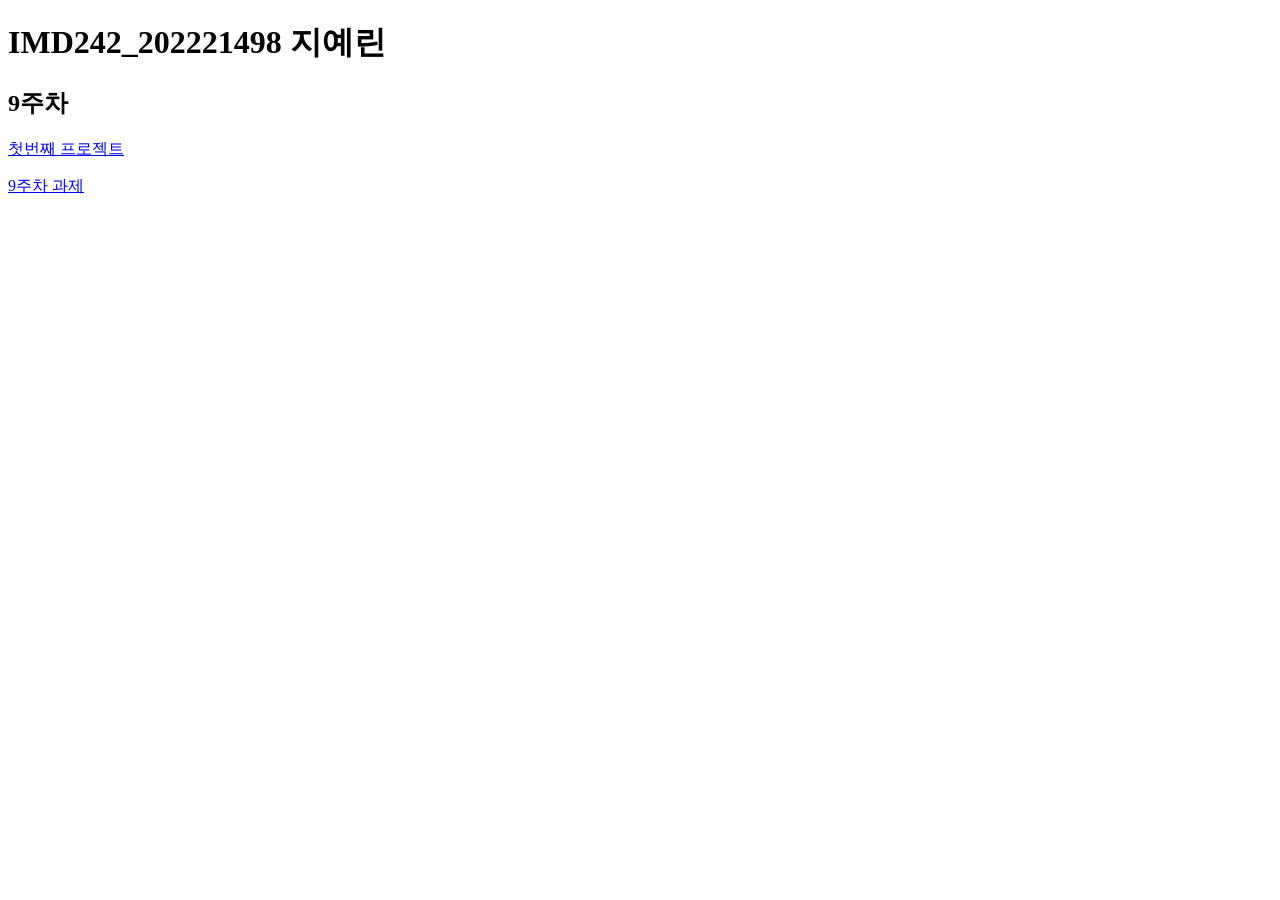
==== index.html @ 53b162d5 "9주차강의3" ====
<!DOCTYPE html>
<html lang="ko">
  <head>
    <meta charset="UTF-8" />
    <meta name="viewport" content="width=device-width, initial-scale=1.0" />
    <title>나의 첫 홈페이지 헤헷~</title>
  </head>
  <body>
    <h1>IMD242_202221498 지예린</h1>
    <h2>9주차</h2>
    <p><a href="./w9/first_p5_js/index.html">첫번째 프로젝트</a></p>
    <p><a href="./w9/second/index.html">9주차 과제</a></p>
  </body>
</html>
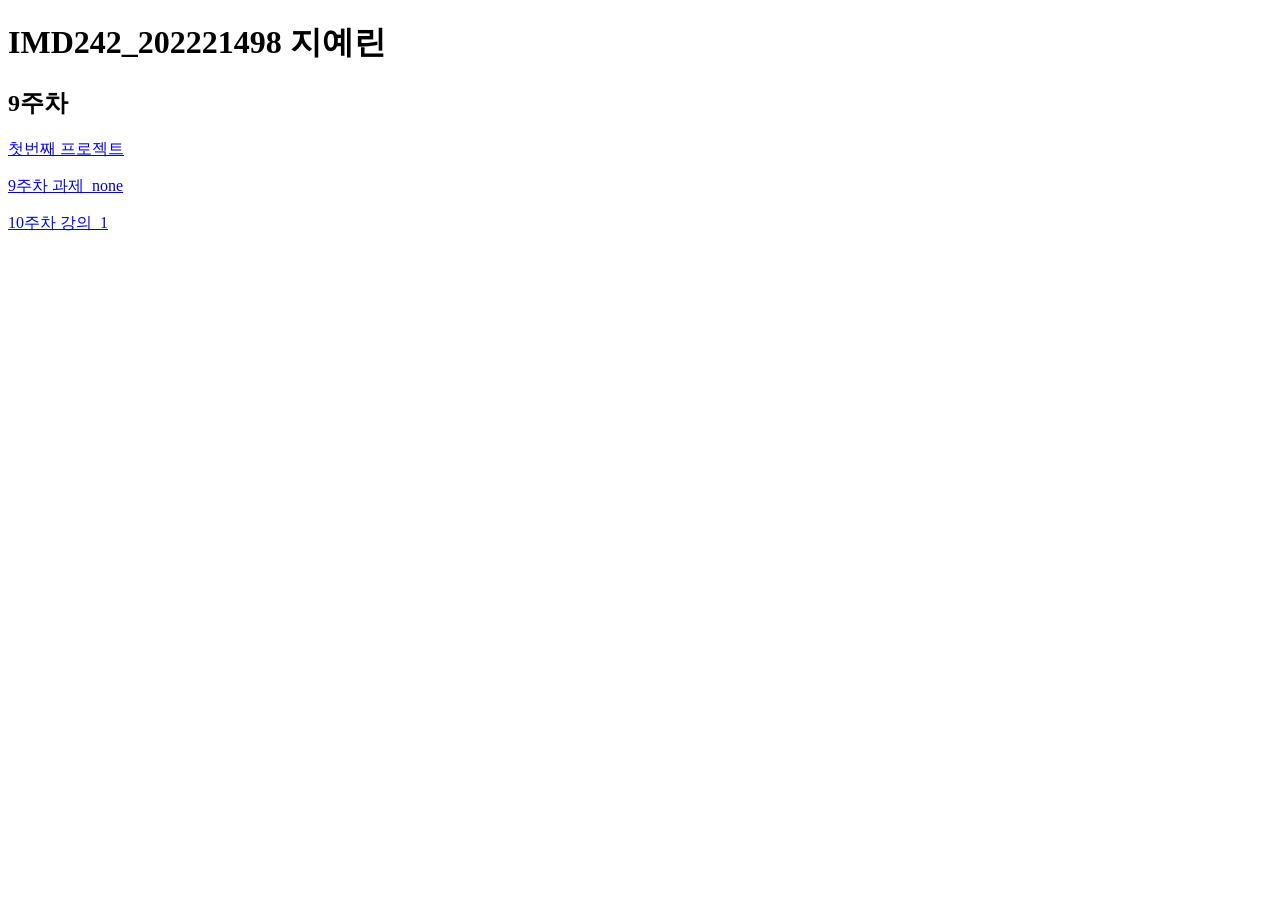
==== commit bff6c6f1: "10주차강의1" ====
--- a/index.html
+++ b/index.html
@@ -9,6 +9,7 @@
     <h1>IMD242_202221498 지예린</h1>
     <h2>9주차</h2>
     <p><a href="./w9/first_p5_js/index.html">첫번째 프로젝트</a></p>
-    <p><a href="./w9/second/index.html">9주차 과제</a></p>
+    <p><a href="./w9/second/index.html">9주차 과제_none</a></p>
+    <p><a href="./w10/step_1/index.html">10주차 강의_1</a></p>
   </body>
 </html>
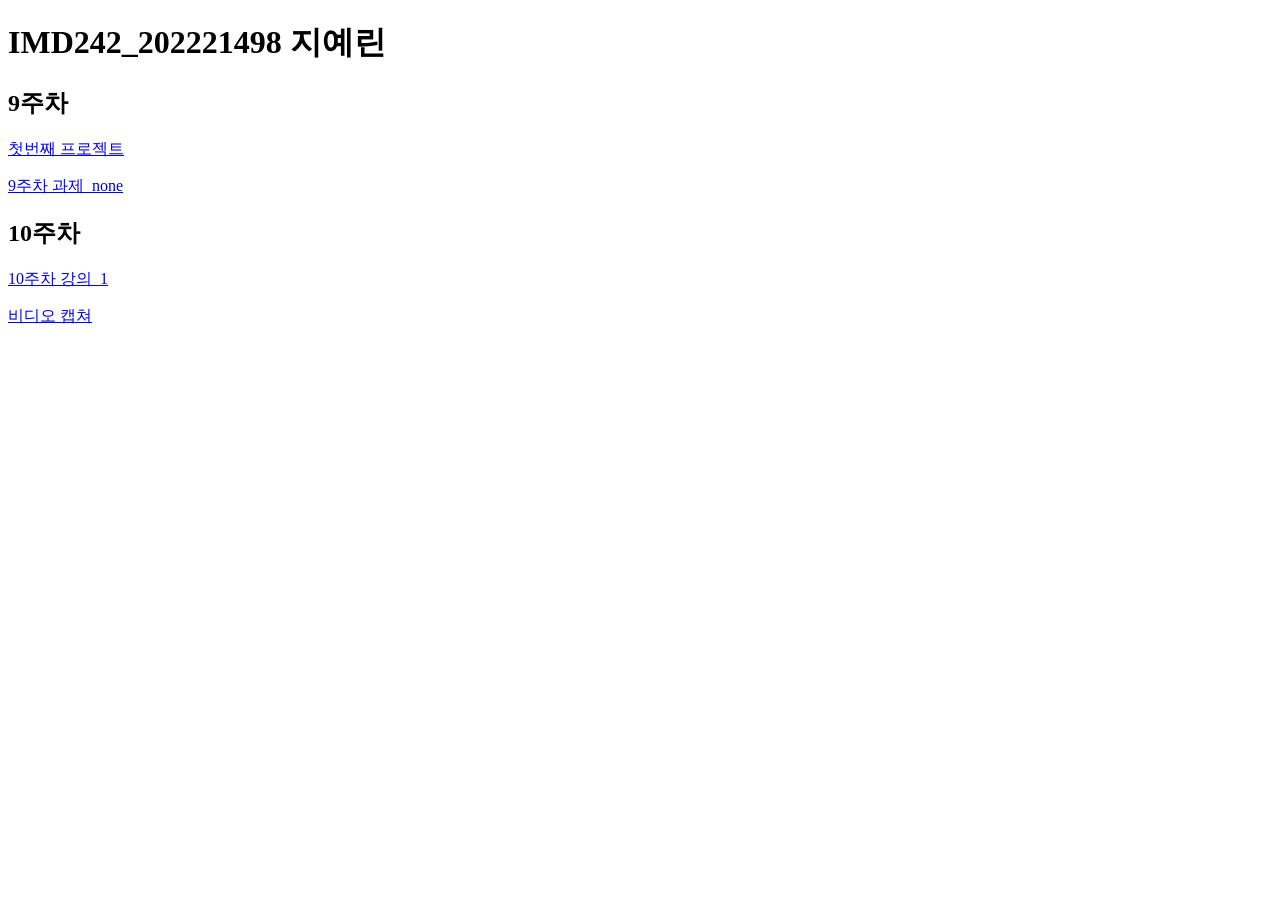
==== commit 036e93e6: "10주차강의2" ====
--- a/index.html
+++ b/index.html
@@ -10,6 +10,8 @@
     <h2>9주차</h2>
     <p><a href="./w9/first_p5_js/index.html">첫번째 프로젝트</a></p>
     <p><a href="./w9/second/index.html">9주차 과제_none</a></p>
-    <p><a href="./w10/step_1/index.html">10주차 강의_1</a></p>
+    <h2>10주차</h2>
+    <p><a href="./w10/w10_step1/index.html">10주차 강의_1</a></p>
+    <p><a href="./w10/videoCapture/index.html">비디오 캡쳐</a></p>
   </body>
 </html>
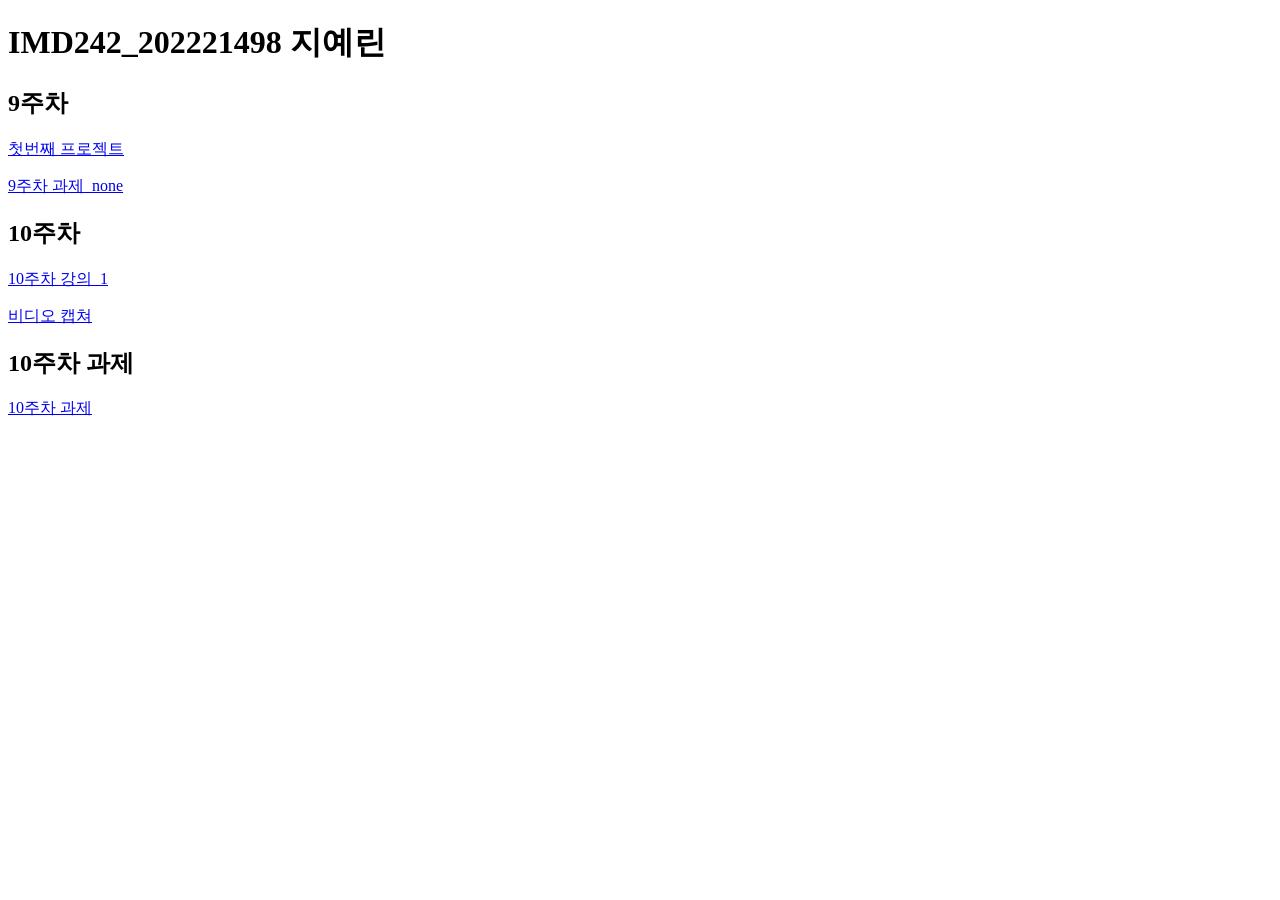
==== commit 1b7691a0: "8,10주차과제" ====
--- a/index.html
+++ b/index.html
@@ -13,5 +13,7 @@
     <h2>10주차</h2>
     <p><a href="./w10/w10_step1/index.html">10주차 강의_1</a></p>
     <p><a href="./w10/videoCapture/index.html">비디오 캡쳐</a></p>
+    <h2>10주차 과제</h2>
+    <p><a href="./w10_hw/index.html">10주차 과제</a></p>
   </body>
 </html>
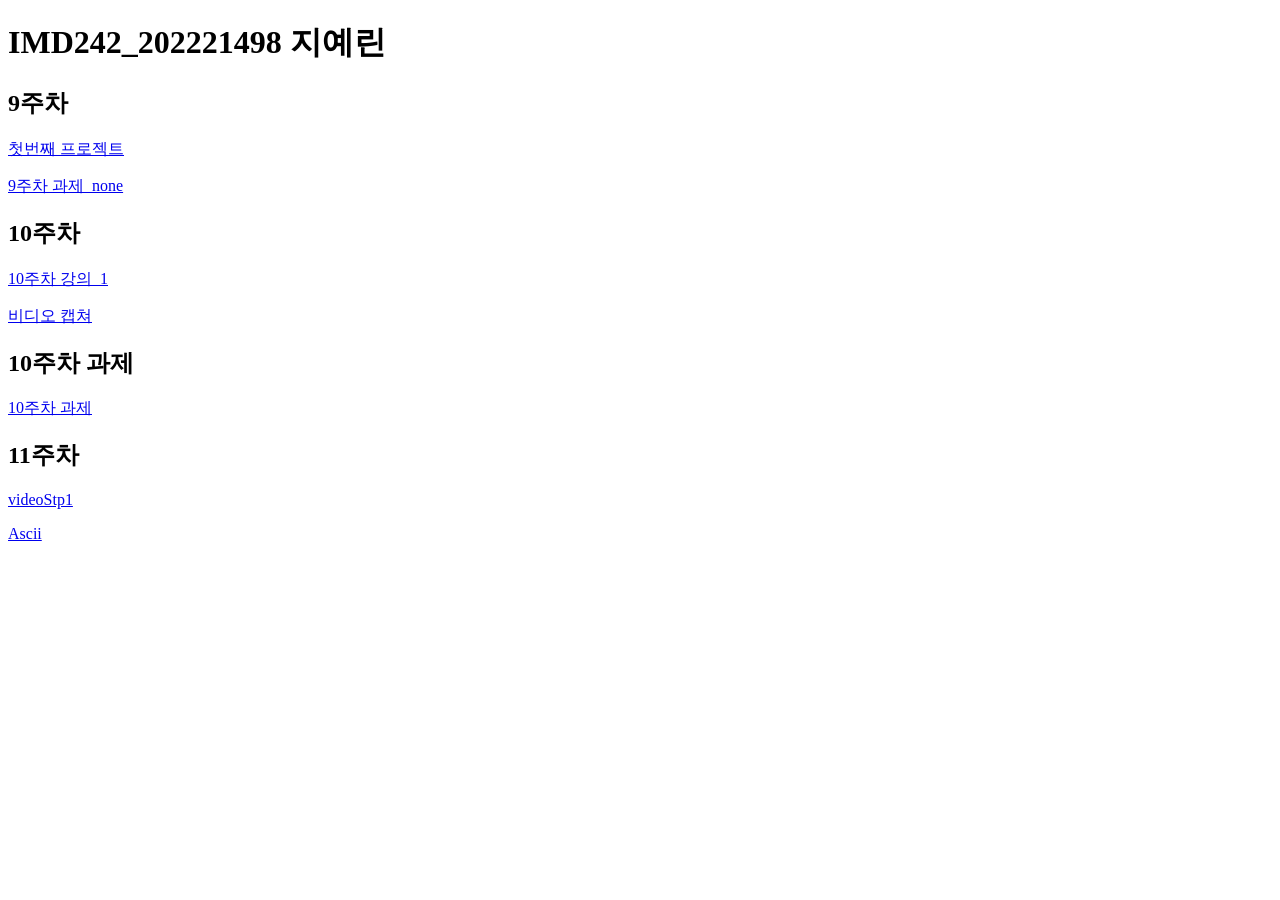
==== commit 33d4977a: "11주차강의" ====
--- a/index.html
+++ b/index.html
@@ -15,5 +15,8 @@
     <p><a href="./w10/videoCapture/index.html">비디오 캡쳐</a></p>
     <h2>10주차 과제</h2>
     <p><a href="./w10_hw/index.html">10주차 과제</a></p>
+    <h2>11주차</h2>
+    <p><a href="./w11/videoStp1/videoStp.html">videoStp1</a></p>
+    <p><a href=".//w11/Ascii/index.html">Ascii</a></p>
   </body>
 </html>
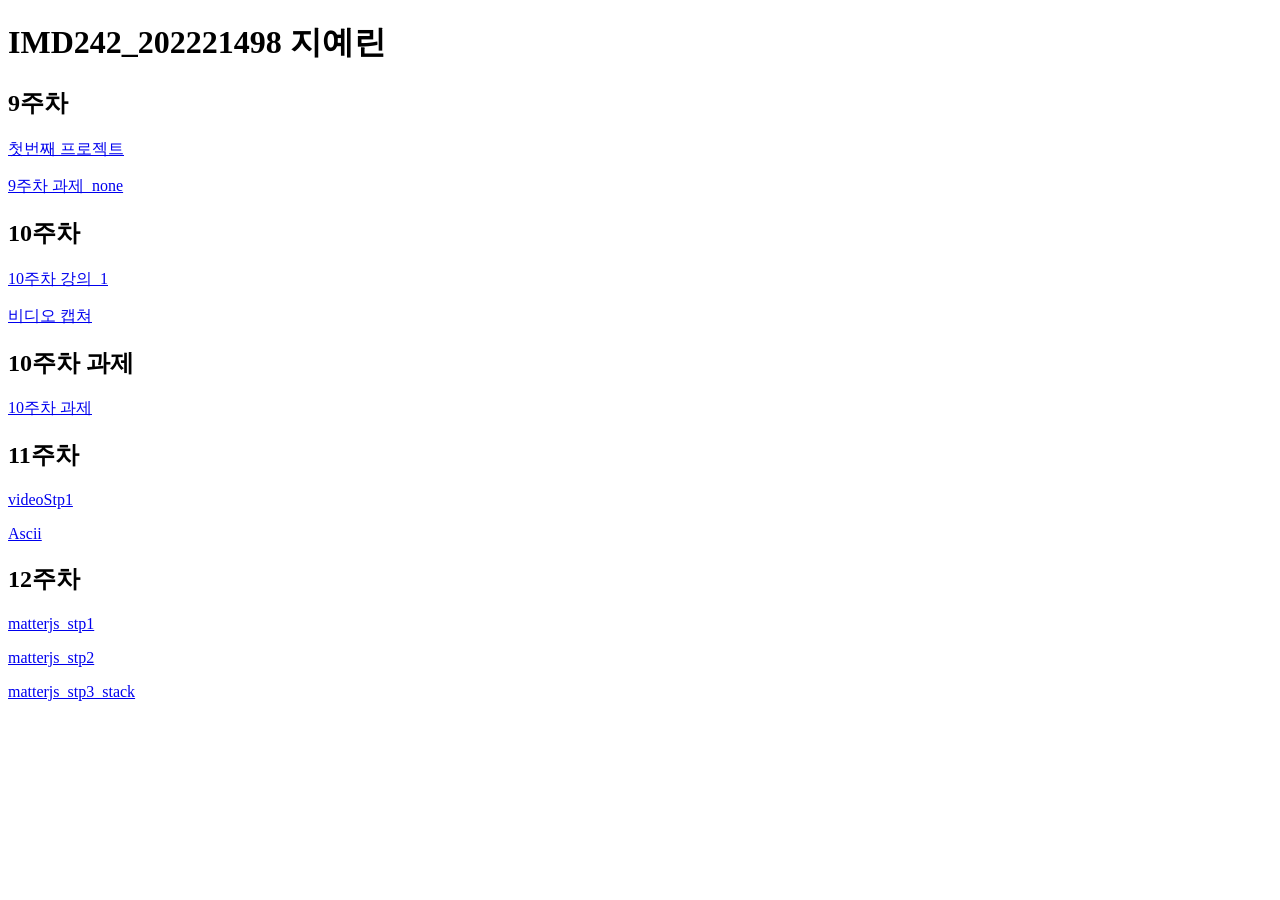
==== commit 9f594043: "12주차강의" ====
--- a/index.html
+++ b/index.html
@@ -18,5 +18,9 @@
     <h2>11주차</h2>
     <p><a href="./w11/videoStp1/videoStp.html">videoStp1</a></p>
     <p><a href=".//w11/Ascii/index.html">Ascii</a></p>
+    <h2>12주차</h2>
+    <p><a href="./w12/matterjs_stp1/index.html">matterjs_stp1</a></p>
+    <p><a href="./w12/matterjs_stp2/index.html">matterjs_stp2</a></p>
+    <p><a href="./w12/matterjs_stp3/index.html">matterjs_stp3_stack</a></p>
   </body>
 </html>
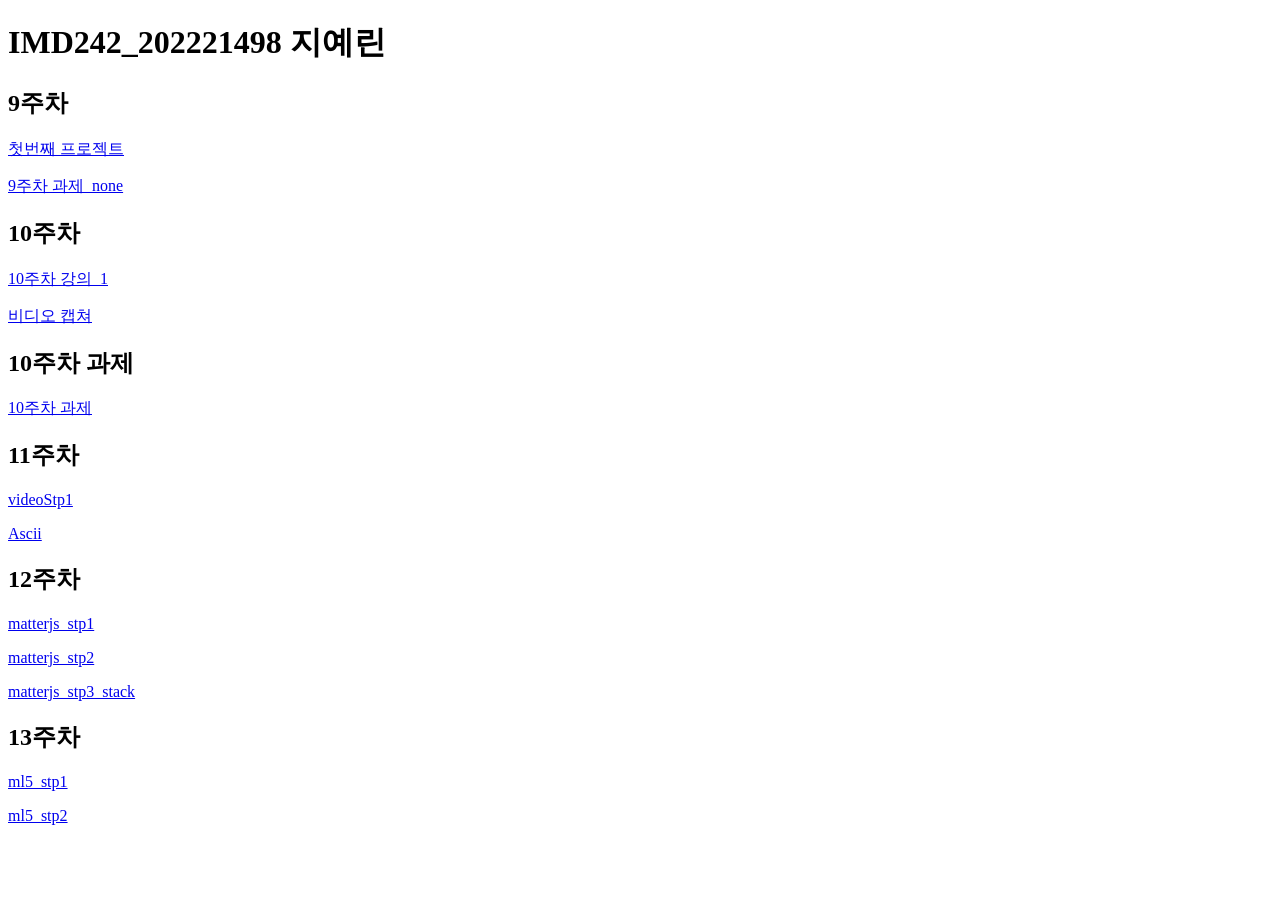
==== commit b3ab1282: "13주차강의" ====
--- a/index.html
+++ b/index.html
@@ -22,5 +22,8 @@
     <p><a href="./w12/matterjs_stp1/index.html">matterjs_stp1</a></p>
     <p><a href="./w12/matterjs_stp2/index.html">matterjs_stp2</a></p>
     <p><a href="./w12/matterjs_stp3/index.html">matterjs_stp3_stack</a></p>
+    <h2>13주차</h2>
+    <p><a href="./w13/ml5_stp1/index.html">ml5_stp1</a></p>
+    <p><a href="./w13/ml5_stp2/index.html">ml5_stp2</a></p>
   </body>
 </html>
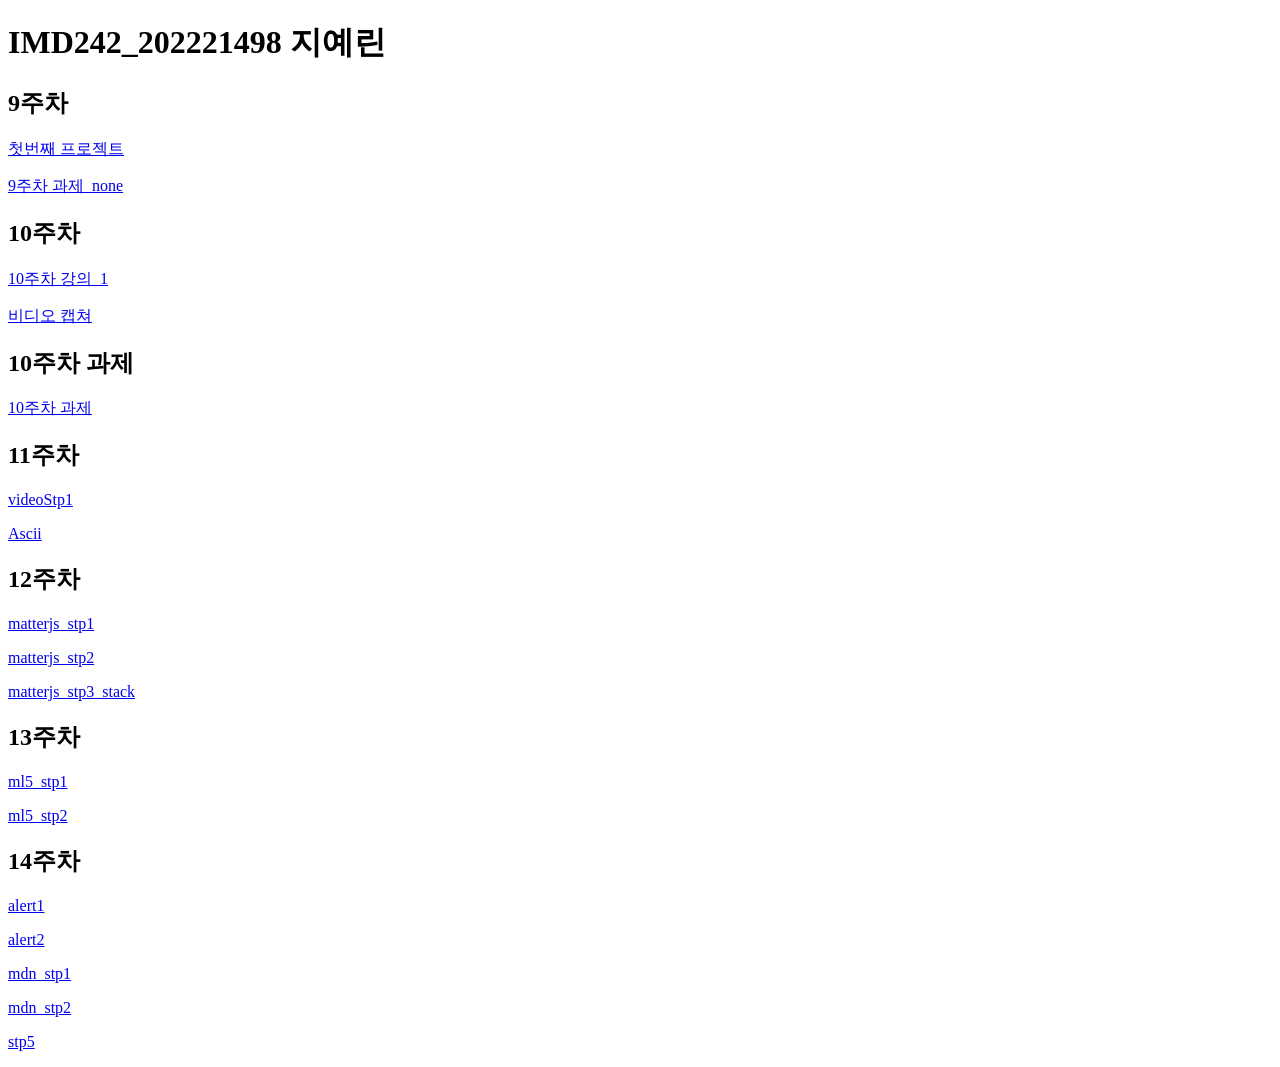
==== commit 0ec6ba7f: "14주차" ====
--- a/index.html
+++ b/index.html
@@ -25,5 +25,11 @@
     <h2>13주차</h2>
     <p><a href="./w13/ml5_stp1/index.html">ml5_stp1</a></p>
     <p><a href="./w13/ml5_stp2/index.html">ml5_stp2</a></p>
+    <h2>14주차</h2>
+    <p><a href="./w14/stp1/index.html">alert1</a></p>
+    <p><a href="./w14/stp2/index.html">alert2</a></p>
+    <p><a href="./w14/stp3/index.html">mdn_stp1</a></p>
+    <p><a href="./w14/stp4/index.html">mdn_stp2</a></p>
+    <p><a href="./w14/stp5/index.html">stp5</a></p>
   </body>
 </html>
